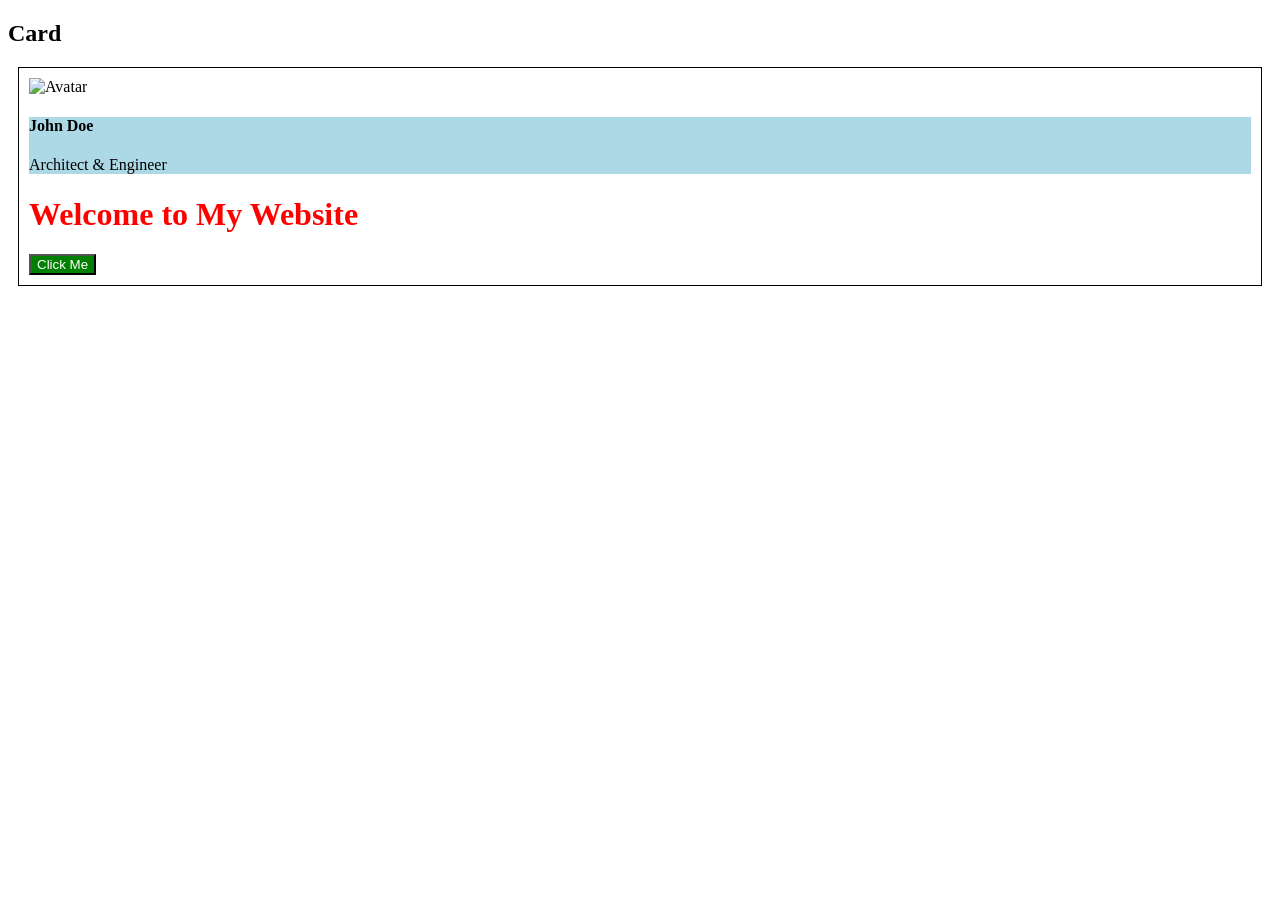
==== src/main/resources/static/index.html @ c632420e "test" ====
<!DOCTYPE html>
<html lang="en">
<head>
    <meta charset="UTF-8">
    <meta name="viewport" content="width=device-width, initial-scale=1.0">
    <title>Document</title> 
    <link rel="stylesheet" href="css/site.css">  
</head>
<body>
    <h2>Card</h2>
    <div class="card">  
    <img id="userImage"src="https://www.w3schools.com/w3images/avatar2.png" alt="Avatar" style="width:100%">  
    <div class="container"> 
        <h4 id="
        'username"><b>John Doe</b></h4>
        <p id="
        'usergender">Architect & Engineer</p>
    </div>
        <h1>Welcome to My Website</h1>
        <button id="myButton" class="btn">Click Me</button> 
        <script src="js/site.js"></script>
    </div>
</body>
</html>
---- src/main/resources/static/css/site.css ----
h1{
    color:red;
}
.container{
    background-color:lightblue;
}
.btn{
    background-color:green;
    color:white;
}
.card{
    border:1px solid black;
    padding:10px;
    margin:10px;
}
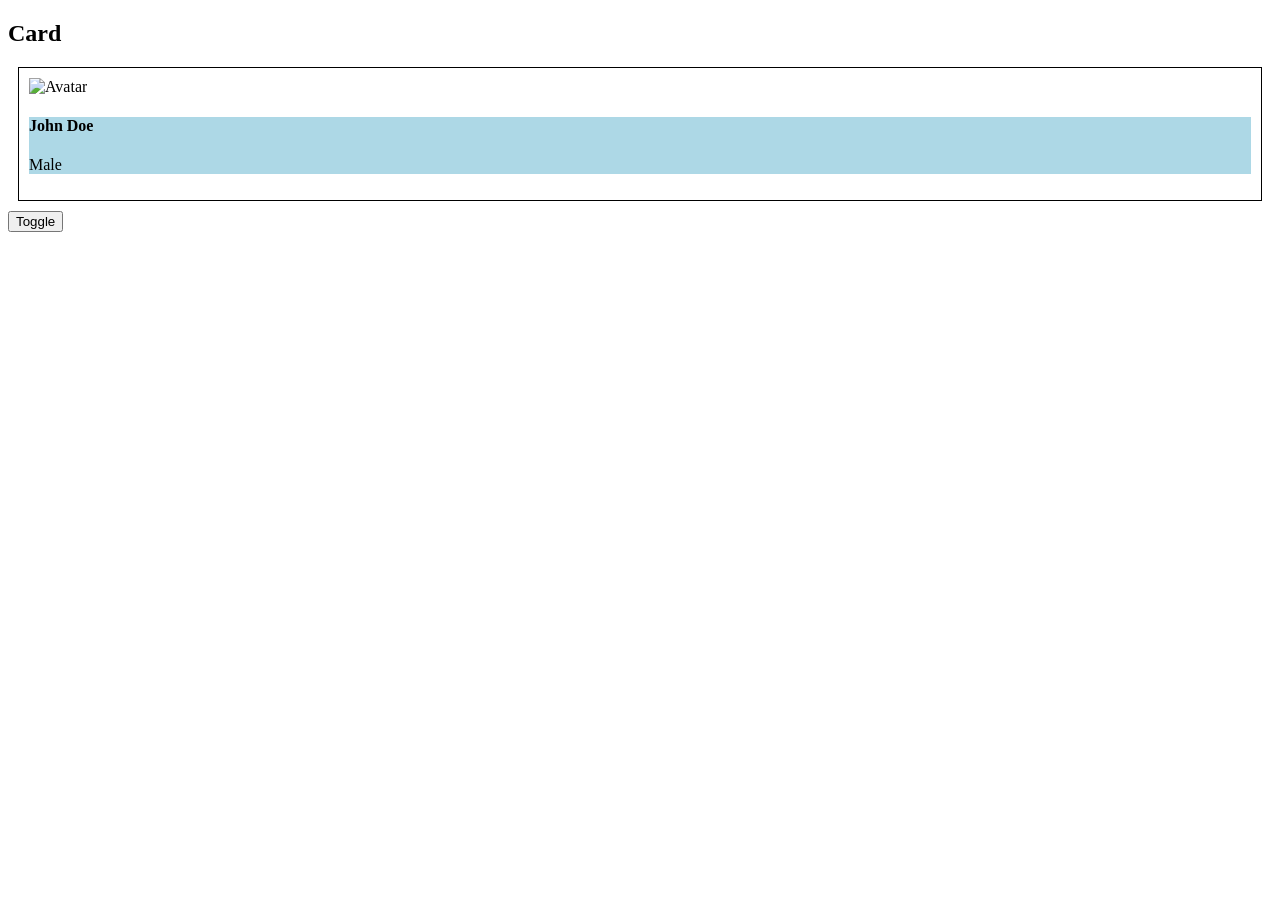
==== commit 130923b2: "adding the toggling images" ====
--- a/src/main/resources/static/index.html
+++ b/src/main/resources/static/index.html
@@ -3,22 +3,19 @@
 <head>
     <meta charset="UTF-8">
     <meta name="viewport" content="width=device-width, initial-scale=1.0">
-    <title>Document</title> 
-    <link rel="stylesheet" href="css/site.css">  
+    <title>Document</title>
+    <link rel="stylesheet" href="css/site.css">
 </head>
 <body>
     <h2>Card</h2>
-    <div class="card">  
-    <img id="userImage"src="https://www.w3schools.com/w3images/avatar2.png" alt="Avatar" style="width:100%">  
-    <div class="container"> 
-        <h4 id="
-        'username"><b>John Doe</b></h4>
-        <p id="
-        'usergender">Architect & Engineer</p>
+    <div class="card">
+        <img id="userImage" src="img/john.png" alt="Avatar" style="width:100%">
+        <div class="container">
+            <h4 id="userName"><b>John Doe</b></h4> 
+            <p id="userGender">Male</p> 
+        </div>
     </div>
-        <h1>Welcome to My Website</h1>
-        <button id="myButton" class="btn">Click Me</button> 
-        <script src="js/site.js"></script>
-    </div>
+    <button onclick="toggleCard()">Toggle</button>
+    <script src="js/site.js"></script>
 </body>
 </html>
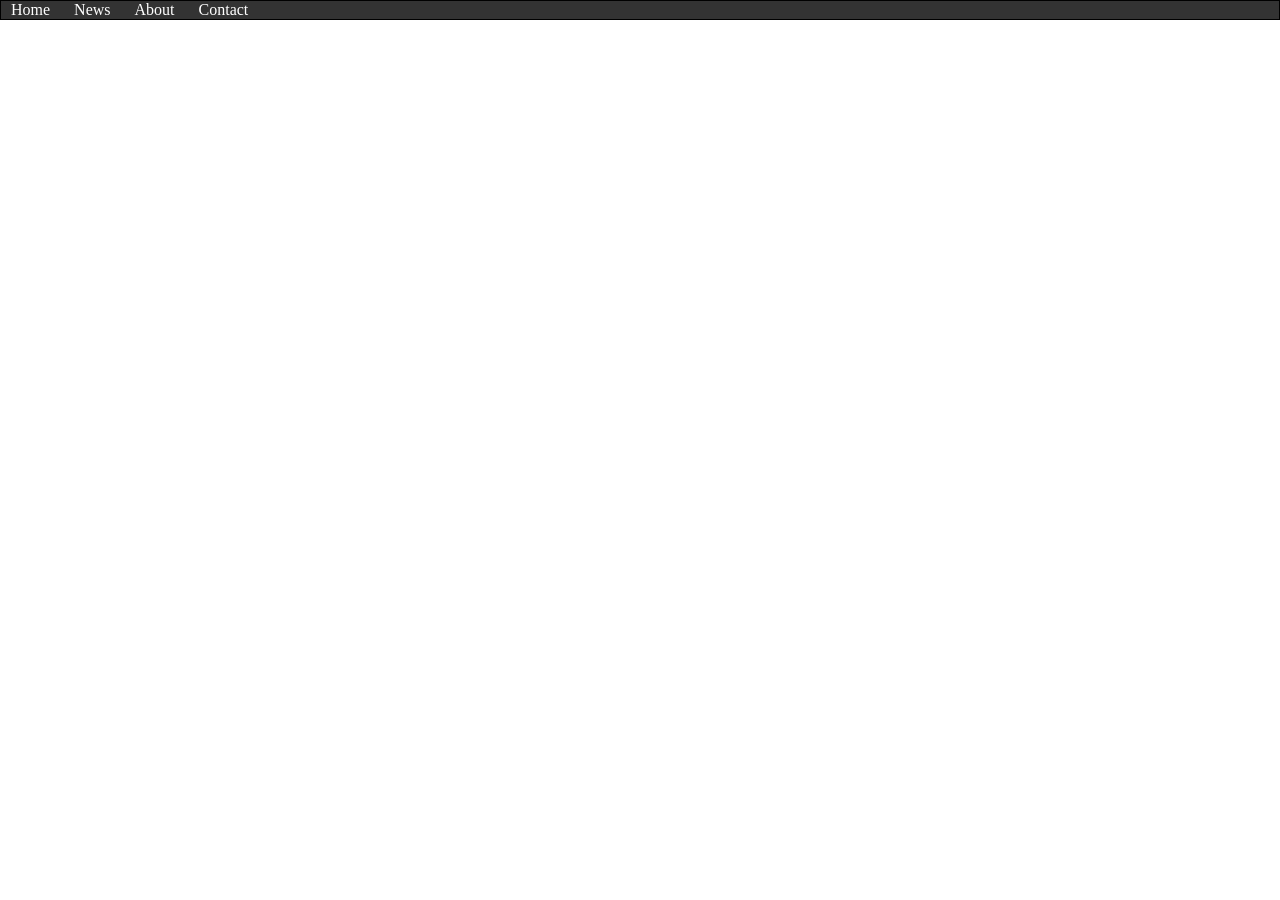
==== commit 125ceab4: "adding navbar" ====
--- a/src/main/resources/static/index.html
+++ b/src/main/resources/static/index.html
@@ -7,7 +7,14 @@
     <link rel="stylesheet" href="css/site.css">
 </head>
 <body>
-    <h2>Card</h2>
+    <div class="navbar">
+        <a href="#">Home</a>
+        <a href="#">News</a>
+        <a href="#">About</a>
+        <a href="#">Contact</a>
+    </div>
+
+    <!-- <h2>Card</h2>
     <div class="card">
         <img id="userImage" src="img/john.png" alt="Avatar" style="width:100%">
         <div class="container">
@@ -15,7 +22,7 @@
             <p id="userGender">Male</p> 
         </div>
     </div>
-    <button onclick="toggleCard()">Toggle</button>
+    <button onclick="toggleCard()">Toggle</button> -->
     <script src="js/site.js"></script>
 </body>
 </html>
--- a/src/main/resources/static/css/site.css
+++ b/src/main/resources/static/css/site.css
@@ -1,5 +1,9 @@
 h1{
     color:red;
+}
+body{
+    margin:0;
+    padding:0;
 }
 .container{
     background-color:lightblue;
@@ -10,6 +14,20 @@
 }
 .card{
     border:1px solid black;
-    padding:10px;
+    padding:20px;
     margin:10px;
+}
+.navbar{
+    border:1px solid #000000;
+    background-color:#333333;
+}
+.navbar a{
+    color: #fff;
+    text-decoration: none;
+    padding: 10px;
+}
+.navbar a:hover{
+    background-color: #ddd;
+    color: black;
+    padding: 10px;
 }
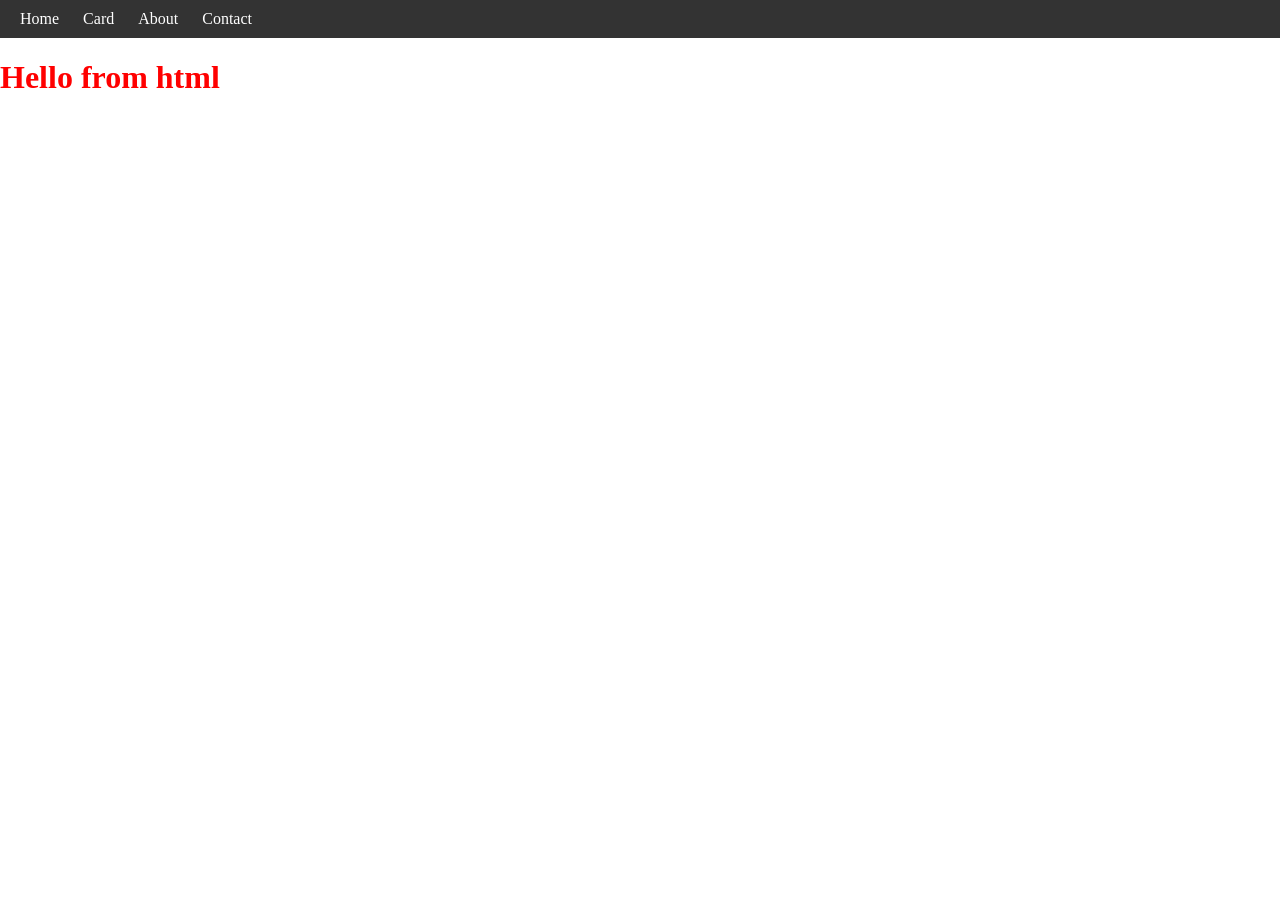
==== commit 8f050282: "added card images" ====
--- a/src/main/resources/static/index.html
+++ b/src/main/resources/static/index.html
@@ -8,12 +8,12 @@
 </head>
 <body>
     <div class="navbar">
-        <a href="#">Home</a>
-        <a href="#">News</a>
+        <a href="/">Home</a>
+        <a href="/Card.html">Card</a>
         <a href="#">About</a>
         <a href="#">Contact</a>
     </div>
-
+    <h1> Hello from html</h1>
     <!-- <h2>Card</h2>
     <div class="card">
         <img id="userImage" src="img/john.png" alt="Avatar" style="width:100%">
--- a/src/main/resources/static/css/site.css
+++ b/src/main/resources/static/css/site.css
@@ -18,8 +18,9 @@
     margin:10px;
 }
 .navbar{
-    border:1px solid #000000;
+    /* border:1px solid #000000; */
     background-color:#333333;
+    padding: 10px;
 }
 .navbar a{
     color: #fff;
@@ -27,7 +28,7 @@
     padding: 10px;
 }
 .navbar a:hover{
-    background-color: #ddd;
+    background-color: yellow;
     color: black;
-    padding: 10px;
+    /* padding: 10px; */
 }
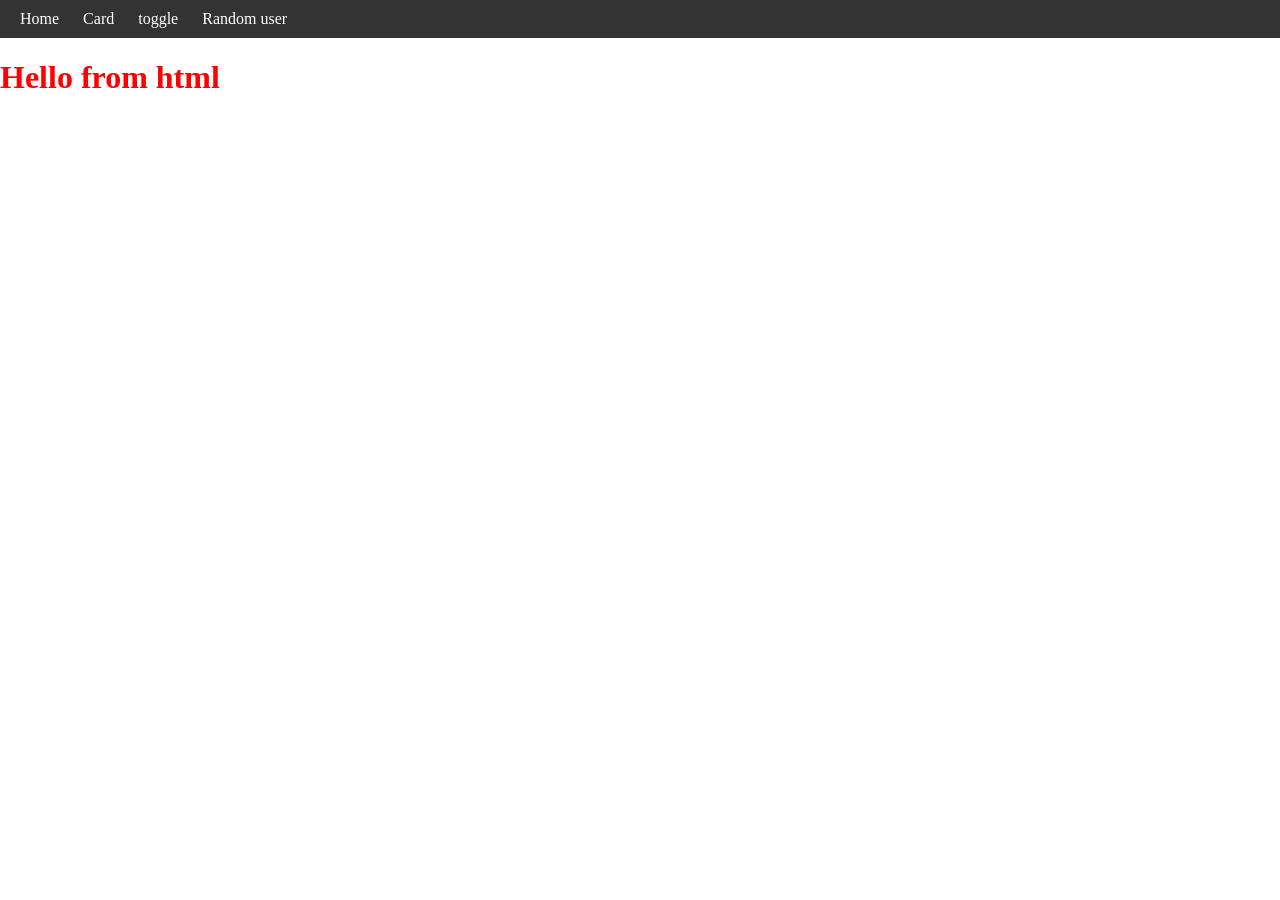
==== commit 2fcb8ec7: "added random user toggling" ====
--- a/src/main/resources/static/index.html
+++ b/src/main/resources/static/index.html
@@ -10,8 +10,8 @@
     <div class="navbar">
         <a href="/">Home</a>
         <a href="/Card.html">Card</a>
-        <a href="#">About</a>
-        <a href="#">Contact</a>
+        <a href="/toggle.html">toggle</a>
+        <a href="/random.html">Random user</a>
     </div>
     <h1> Hello from html</h1>
     <!-- <h2>Card</h2>
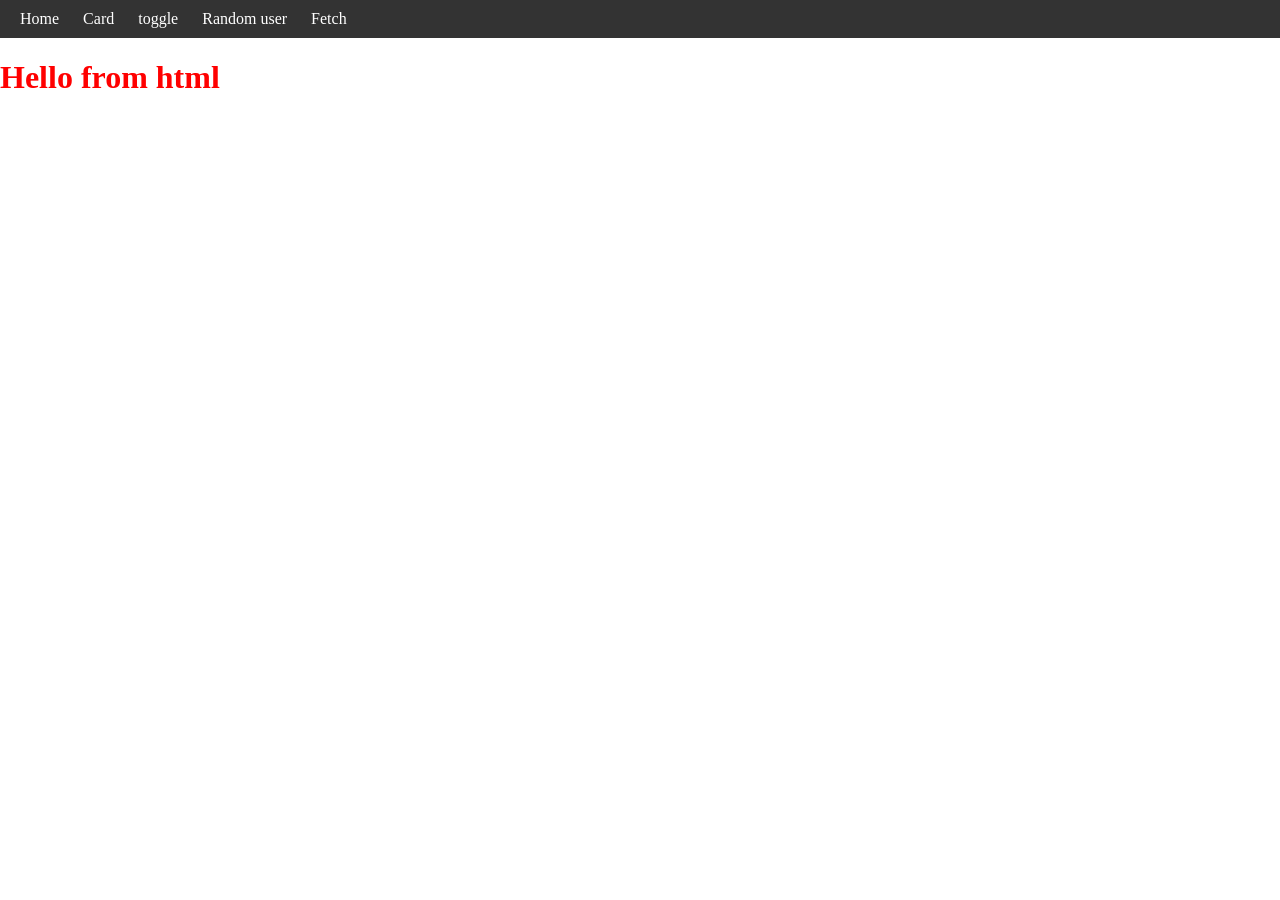
==== commit af8e97a5: "adding all the remaining changes" ====
--- a/src/main/resources/static/index.html
+++ b/src/main/resources/static/index.html
@@ -12,6 +12,7 @@
         <a href="/Card.html">Card</a>
         <a href="/toggle.html">toggle</a>
         <a href="/random.html">Random user</a>
+        <a href="/fetch.html">Fetch</a>
     </div>
     <h1> Hello from html</h1>
     <!-- <h2>Card</h2>
--- a/src/main/resources/static/css/site.css
+++ b/src/main/resources/static/css/site.css
@@ -31,4 +31,4 @@
     background-color: yellow;
     color: black;
     /* padding: 10px; */
-}+}
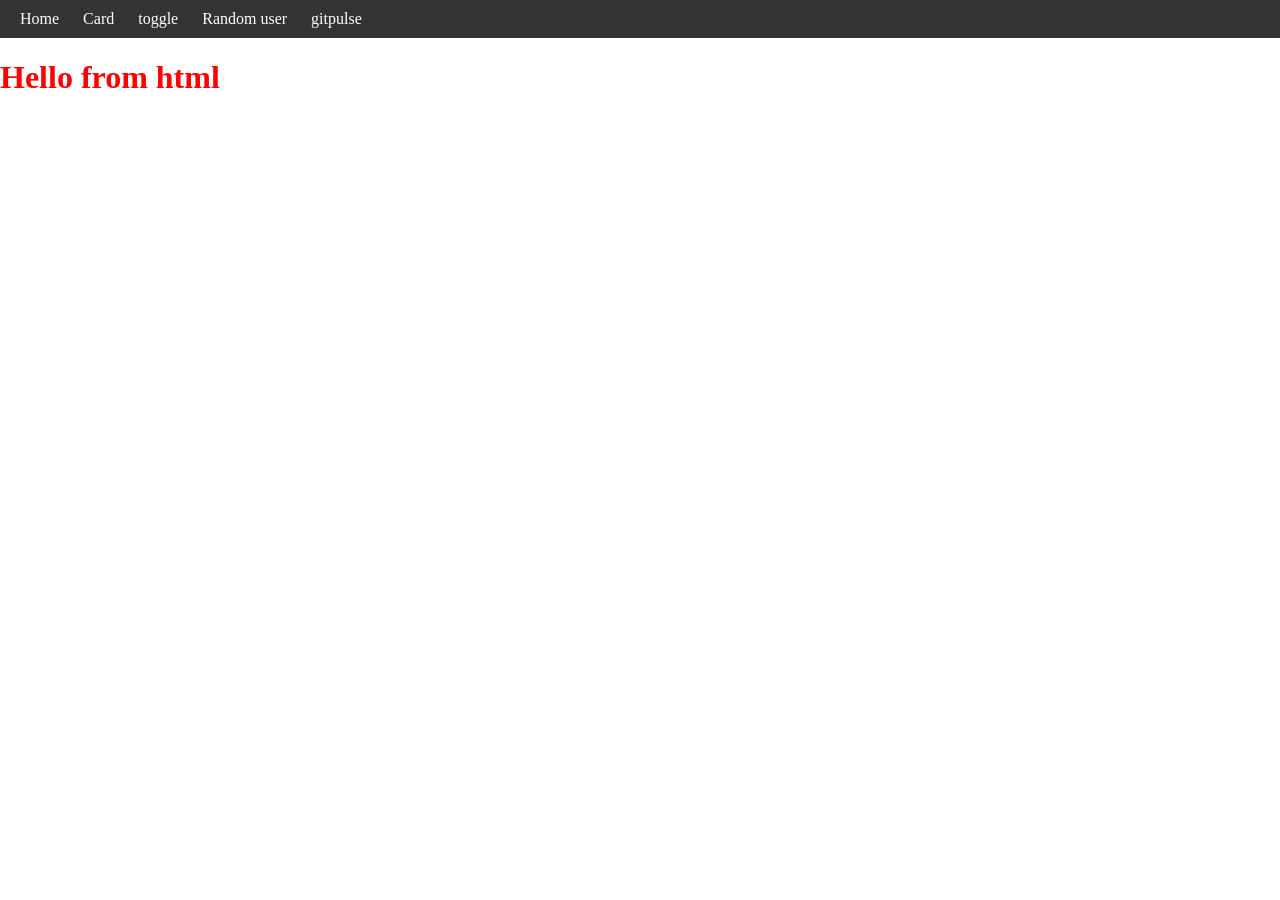
==== commit 77ab002b: "solved error regarding gitpulse name" ====
--- a/src/main/resources/static/index.html
+++ b/src/main/resources/static/index.html
@@ -12,7 +12,7 @@
         <a href="/Card.html">Card</a>
         <a href="/toggle.html">toggle</a>
         <a href="/random.html">Random user</a>
-        <a href="/fetch.html">Fetch</a>
+        <a href="/gitpulse.html">gitpulse</a>
     </div>
     <h1> Hello from html</h1>
     <!-- <h2>Card</h2>
